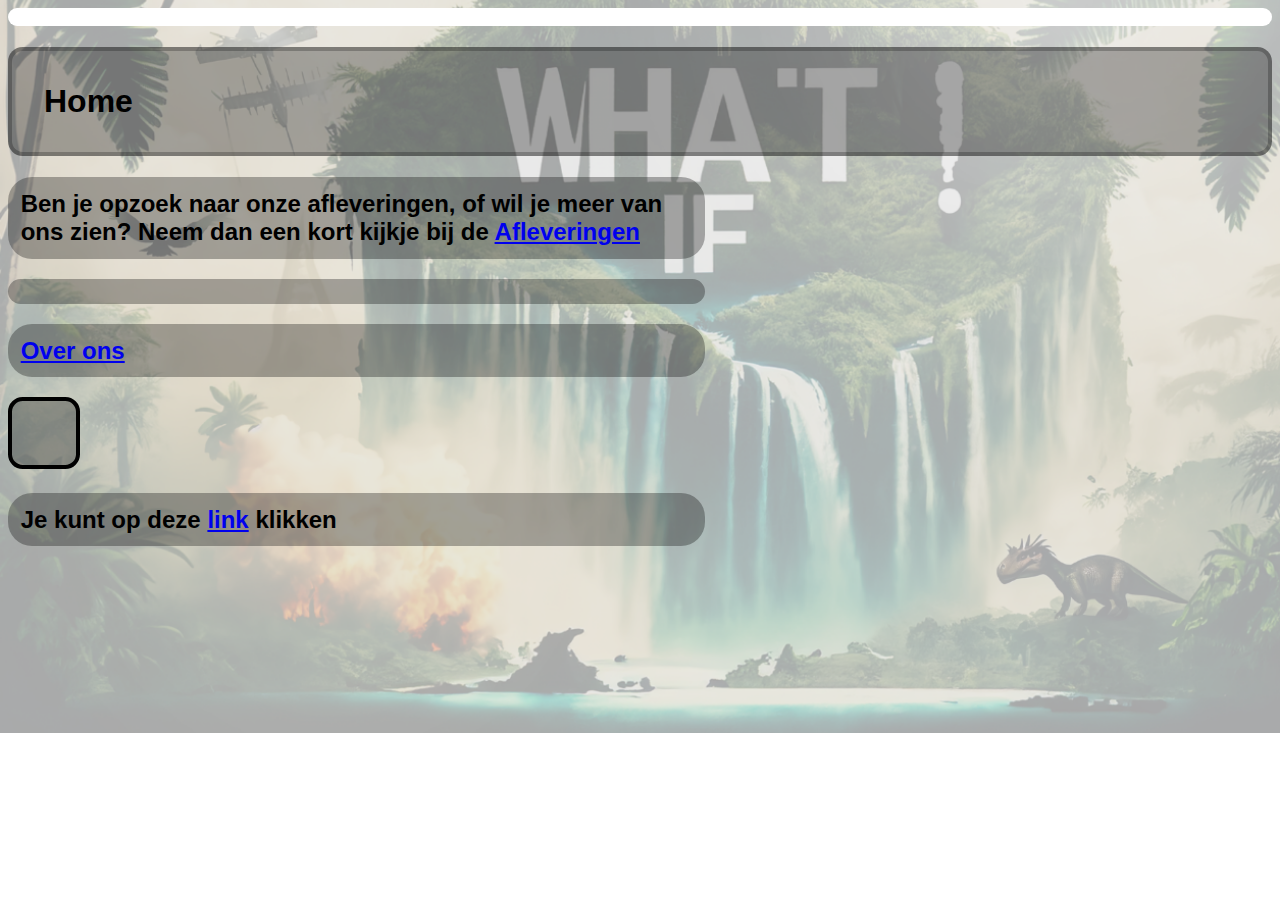
==== index.html @ 4b953792 "Add files via upload" ====
<!DOCTYPE html>
<link rel="stylesheet" href="style.css">
<html lang="en">
<head>
 <meta charset="UTF-8">
<meta name="viewport" content="width=device-width, initial-scale=1.0">
<title>Podcasts</title>

</head>
<nav>
    <a href="h"></a>
</nav>


<body>
    <h1>Home</h1>
    <H2> Ben je opzoek naar onze afleveringen, of wil je meer van ons zien? Neem dan een kort kijkje bij de <a href="afleveringen.html">Afleveringen</a> <h2>
    <h2> <a href="third.html">Over ons</a> </h2>
    
    <img src="images/mochi.gif" alt="">
    
    <h2>Je kunt op deze <a href="https://www.nu.nl/">link</a> klikken</h2>
</body>

</html>
---- style.css ----
body{
    font-family: 'Gill Sans', 'Gill Sans MT', Calibri, 'Trebuchet MS', sans-serif;
    color: rgb(0, 0, 0);

    background-image: url(Screenshot\ 2024-11-29\ 150849.png);
    background-repeat: no-repeat;
    background-position: center;
    background-size: cover;
}
body>img{background-color: rgb(0, 0, 0, 0.300);
    padding: 2em;
    border: 0.5vh solid black;
    border-radius: 2rex;
    transition: all 2s ease;
}

nav{
    background-color: rgb(255, 255, 255);
    padding: 0.3em;
    border: 0.5vh solid rgba(255, 255, 255, 0.475);
    border-radius: 2rex;
}
nav>ul>li>a{
    font-size: larger;
}

ul{
    display: flex;
    flex-direction: row;
    justify-content: left;
    align-items: center;
    list-style-type: none;
}

li{
    margin-right: 7%;
}

nav>ul>li>a>img{
    width: 2em;
}

h1{
    background-color: rgba(0, 0, 0, 0.300);
    padding: 1em;
    border: 0.5vh solid rgba(0, 0, 0, 0.24);
    border-radius: 2rex;
}
h2{
    background-color: rgb(0, 0, 0, 0.300);
    padding: 1ex;
    width: 28em;
    border: 1em;
    border-color: rgba(0, 0, 0, 0.251);
    border-radius: 1em;x`
}

a{
transition: all 1s ease;
}

body>img:hover{
transform: rotate(30deg);
background-color: azure;
}

a:hover{
font-size: larger;
color: rgb(177, 177, 177);
}
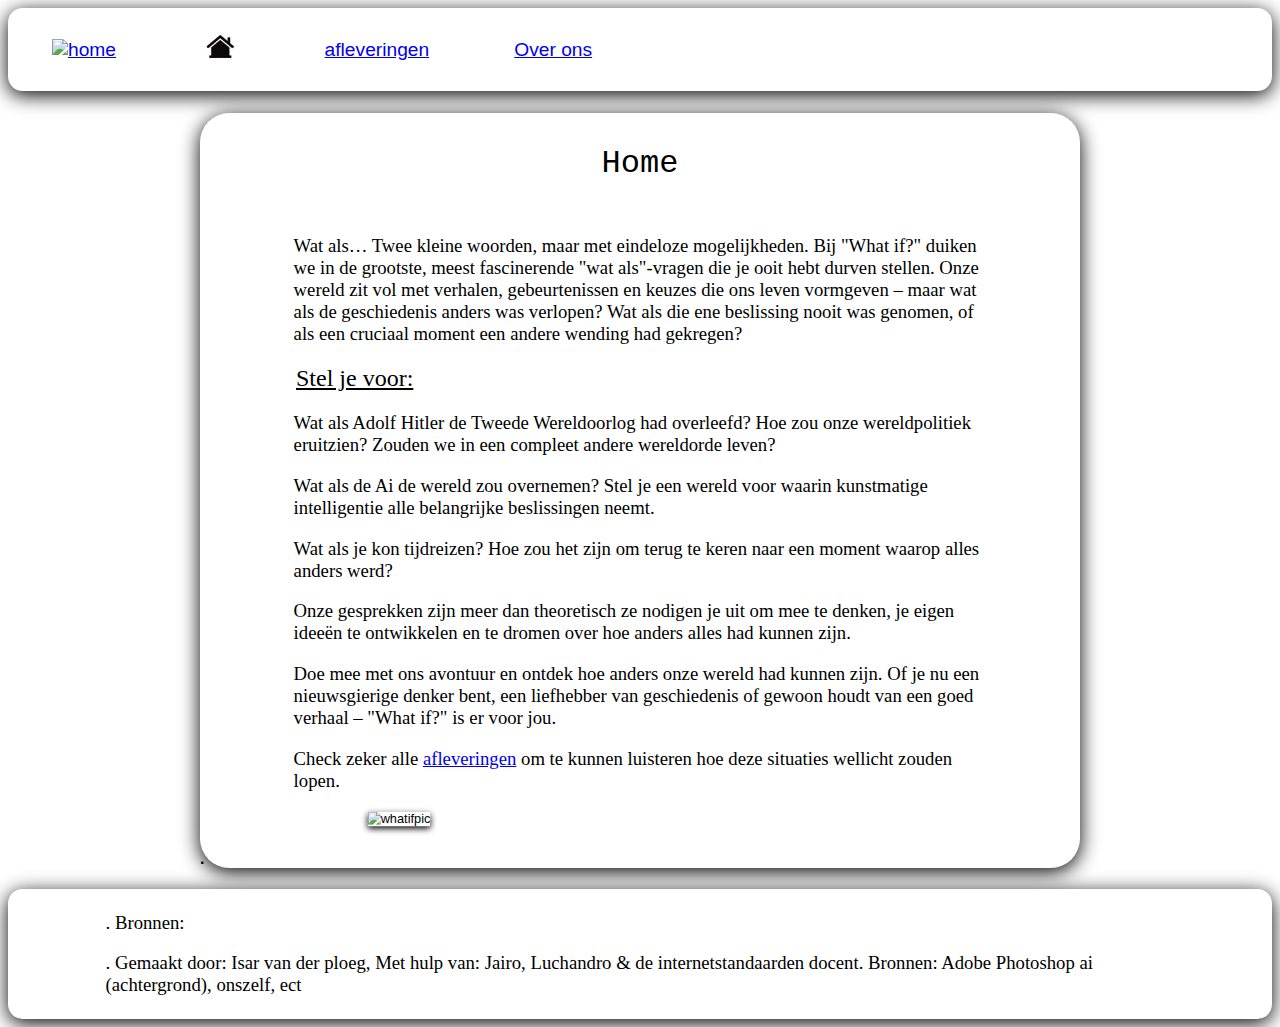
==== commit 5fe29996: "Add files via upload" ====
--- a/index.html
+++ b/index.html
@@ -4,22 +4,61 @@
 <head>
  <meta charset="UTF-8">
 <meta name="viewport" content="width=device-width, initial-scale=1.0">
-<title>Podcasts</title>
+<title>Home</title>
 
 </head>
-<nav>
-    <a href="h"></a>
-</nav>
+
+<body>
+
+<header>
+
+    <nav>
+            <ul>
+                <li><a href="index.html"><img src="images/logooo.png" alt="home"></a></li>
+                <li><a href="index.html"><img src="home-transparent-background-free-png.webp" alt="home"></a></li>
+                <li><a href="afleveringen.html">afleveringen</a></li>
+                <li><a href="over-ons.html">Over ons</a></li>
+            </ul>
+    </nav>
+    
+</header>
 
 
-<body>
+<main>
+    
     <h1>Home</h1>
-    <H2> Ben je opzoek naar onze afleveringen, of wil je meer van ons zien? Neem dan een kort kijkje bij de <a href="afleveringen.html">Afleveringen</a> <h2>
-    <h2> <a href="third.html">Over ons</a> </h2>
+    <h3>
+        Wat als… Twee kleine woorden, maar met eindeloze mogelijkheden. Bij "What if?" duiken we in de grootste, meest fascinerende "wat als"-vragen die je ooit hebt durven stellen.
+
+        Onze wereld zit vol met verhalen, gebeurtenissen en keuzes die ons leven vormgeven – maar wat als de geschiedenis anders was verlopen? Wat als die ene beslissing nooit was genomen, of als een cruciaal moment een andere wending had gekregen?
+    </h3>
+    <h2>Stel je voor:</h2>
+    <h3>Wat als Adolf Hitler de Tweede Wereldoorlog had overleefd? Hoe zou onze wereldpolitiek eruitzien? Zouden we in een compleet andere wereldorde leven?</h3>
+    <h3>Wat als de Ai de wereld zou overnemen? Stel je een wereld voor waarin kunstmatige intelligentie alle belangrijke beslissingen neemt.</h3>
+    <h3>Wat als je kon tijdreizen? Hoe zou het zijn om terug te keren naar een moment waarop alles anders werd?</h3>
+    <h3>Onze gesprekken zijn meer dan theoretisch ze nodigen je uit om mee te denken, je eigen ideeën te ontwikkelen en te dromen over hoe anders alles had kunnen zijn.</h3>
+        
+    <h3>Doe mee met ons avontuur en ontdek hoe anders onze wereld had kunnen zijn. Of je nu een nieuwsgierige denker bent, een liefhebber van geschiedenis of gewoon houdt van een goed verhaal – "What if?" is er voor jou.</h3>
     
-    <img src="images/mochi.gif" alt="">
+    <h3>Check zeker alle <a href="afleveringen.html">afleveringen</a> om te kunnen luisteren hoe deze situaties wellicht zouden lopen.</h3>
     
-    <h2>Je kunt op deze <a href="https://www.nu.nl/">link</a> klikken</h2>
+<div>
+    <img src="images/Screenshot 2024-12-11 144752.png" alt="whatifpic">
+</div>
+
+
+
+
+    <h4>.</h4>
+
+</main>
+
+<footer>
+    <h3>. Bronnen:</h3>
+    <h3>.  Gemaakt door: Isar van der ploeg, Met hulp van: Jairo, Luchandro & de internetstandaarden docent. Bronnen: Adobe Photoshop ai (achtergrond), onszelf, ect</h3>
+</footer>
+
+
 </body>
 
 </html>--- a/style.css
+++ b/style.css
@@ -2,26 +2,41 @@
     font-family: 'Gill Sans', 'Gill Sans MT', Calibri, 'Trebuchet MS', sans-serif;
     color: rgb(0, 0, 0);
 
-    background-image: url(Screenshot\ 2024-11-29\ 150849.png);
+    background-image: url(images/backgroundimg.png);
     background-repeat: no-repeat;
     background-position: center;
     background-size: cover;
 }
-body>img{background-color: rgb(0, 0, 0, 0.300);
-    padding: 2em;
-    border: 0.5vh solid black;
-    border-radius: 2rex;
-    transition: all 2s ease;
-}
 
 nav{
     background-color: rgb(255, 255, 255);
-    padding: 0.3em;
     border: 0.5vh solid rgba(255, 255, 255, 0.475);
     border-radius: 2rex;
+    box-shadow: 0 4px 20px black;
 }
 nav>ul>li>a{
     font-size: larger;
+}
+main{
+    background-color: white;
+    box-shadow: 0 4px 20px black;
+    border-radius: 4rex;
+    width: 55em;
+    margin-left: auto;
+    margin-right: auto;   
+}
+footer{
+    background-color: rgb(255, 255, 255);
+    border: 0.5vh solid rgba(255, 255, 255, 0.475);
+    border-radius: 2rex;
+    box-shadow: 0 4px 20px black;
+}
+footer>h3{
+    margin-left: 5em;
+    margin-right: 5em;
+    font-family: serif;
+    font-size: 17;
+    font-weight: normal;
 }
 
 ul{
@@ -36,35 +51,83 @@
     margin-right: 7%;
 }
 
-nav>ul>li>a>img{
+
+
+nav img{
     width: 2em;
 }
 
-h1{
-    background-color: rgba(0, 0, 0, 0.300);
+
+nav li:nth-of-type(1) img {
+    width: 5em
+}
+
+main>h1{
     padding: 1em;
-    border: 0.5vh solid rgba(0, 0, 0, 0.24);
+    text-align: center;
     border-radius: 2rex;
+    border-radius: 5%;
+    font-family: Courier New, monospace;
+    font-weight: lighter;
+    font-size: xx-large;
 }
-h2{
-    background-color: rgb(0, 0, 0, 0.300);
-    padding: 1ex;
-    width: 28em;
-    border: 1em;
-    border-color: rgba(0, 0, 0, 0.251);
-    border-radius: 1em;x`
+main>h2{
+    margin-left: 4em;
+    margin-right: 4em;
+    font-family: fantasy;
+    font-size: 22;
+    font-weight: normal;
+    font-stretch: extra-condensed;
+    text-decoration: underline;
+}
+main>h3{
+    margin-left: 5em;
+    margin-right: 5em;
+    font-family: serif;
+    font-size: 17;
+    font-weight: normal;
+}
+
+main>img{
+    transition: all 0.5s ease;
+    border-radius: 5%;
+    width: 444;
+    box-shadow: 0 3px 8px black;
+    margin-left: 5em;
+    transition: all 2s ease;
+}
+
+div>img{
+    border-radius: 5%;
+    scale: 0.8;
+    box-shadow: 0 3px 8px black;
+    margin-left: 10em;
+}
+
+main>img:hover{
+    animation-name: animatieee;
+    animation-duration: 2s;
+    animation-iteration-count: infinite;
+    will-change: transform;
 }
 
 a{
 transition: all 1s ease;
 }
 
-body>img:hover{
-transform: rotate(30deg);
-background-color: azure;
+a:hover{
+font-size: 20px;
+color: rgb(177, 177, 177);
 }
 
-a:hover{
-font-size: larger;
-color: rgb(177, 177, 177);
+@keyframes animatieee {
+    0% {scale: 1;}
+    25% {scale: 1.03;}
+    50% {scale: 1;
+        rotate: 1deg;
+    }
+    75% {scale: 1.05;}
+    100% {scale: 1;}
+
+
 }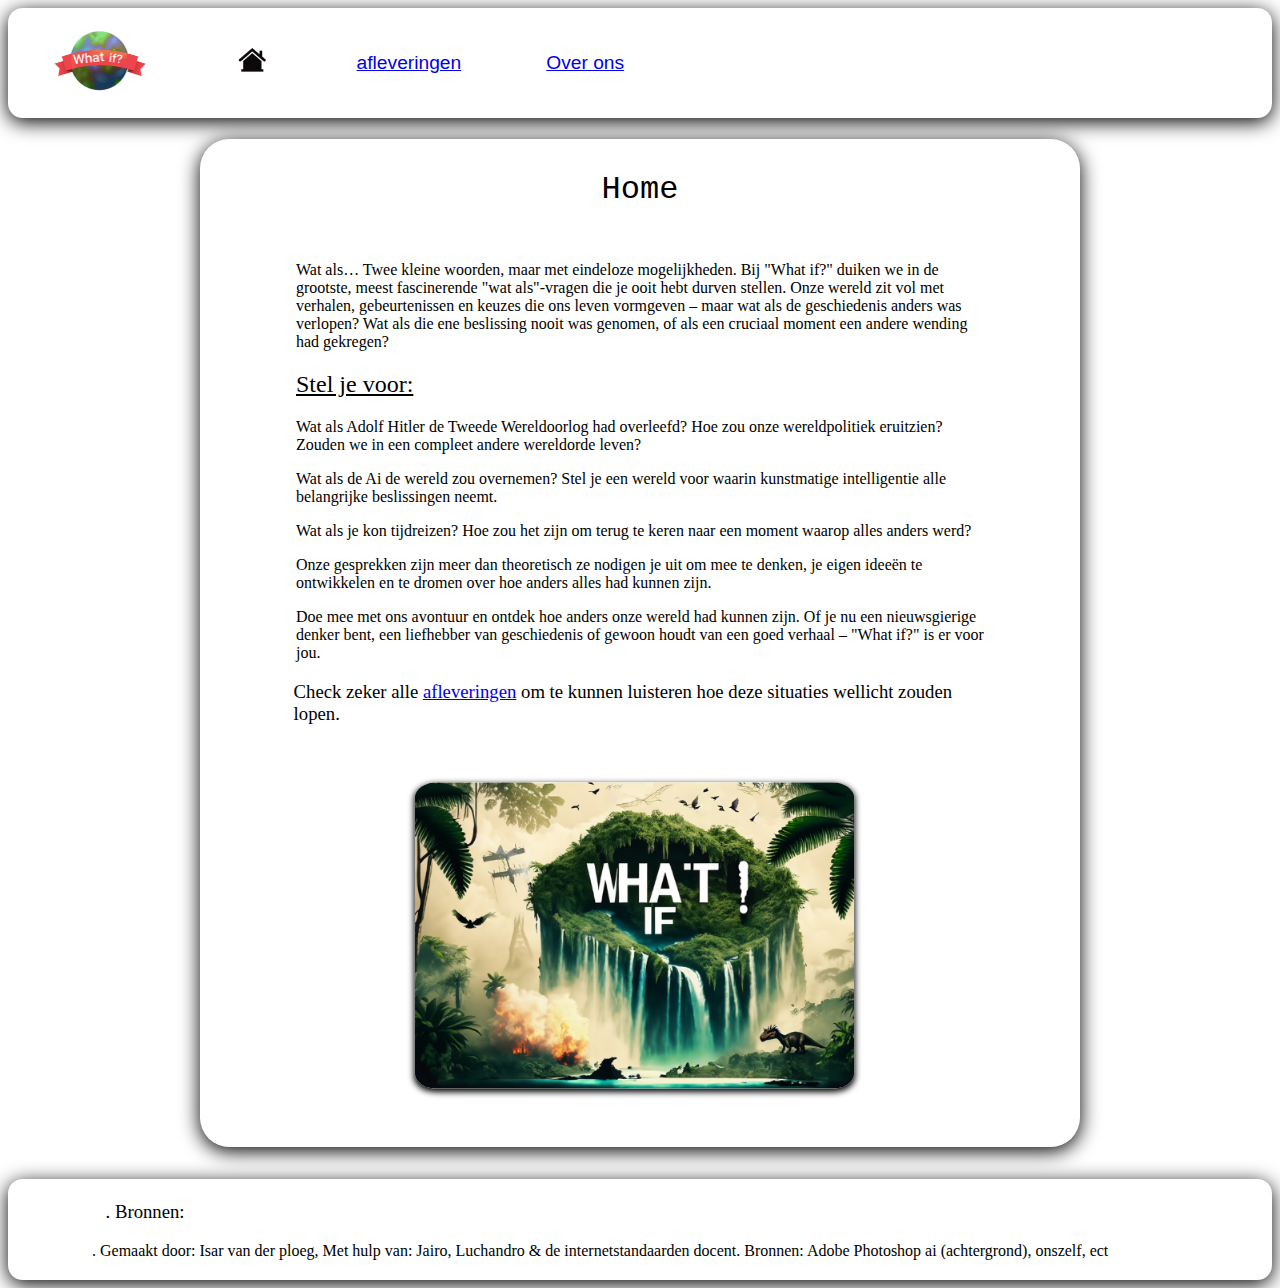
==== commit f55775be: "Add files via upload" ====
--- a/index.html
+++ b/index.html
@@ -1,11 +1,10 @@
-<!DOCTYPE html>
-<link rel="stylesheet" href="style.css">
-<html lang="en">
+﻿<!DOCTYPE html>
+<html lang="nl">
 <head>
- <meta charset="UTF-8">
-<meta name="viewport" content="width=device-width, initial-scale=1.0">
-<title>Home</title>
-
+    <meta charset="UTF-8">
+    <meta name="viewport" content="width=device-width, initial-scale=1.0">
+    <title>Home</title>
+    <link rel="stylesheet" href="style.css">
 </head>
 
 <body>
@@ -23,39 +22,32 @@
     
 </header>
 
-
 <main>
-    
     <h1>Home</h1>
-    <h3>
+    <p>
         Wat als… Twee kleine woorden, maar met eindeloze mogelijkheden. Bij "What if?" duiken we in de grootste, meest fascinerende "wat als"-vragen die je ooit hebt durven stellen.
 
         Onze wereld zit vol met verhalen, gebeurtenissen en keuzes die ons leven vormgeven – maar wat als de geschiedenis anders was verlopen? Wat als die ene beslissing nooit was genomen, of als een cruciaal moment een andere wending had gekregen?
-    </h3>
+    </p>
     <h2>Stel je voor:</h2>
-    <h3>Wat als Adolf Hitler de Tweede Wereldoorlog had overleefd? Hoe zou onze wereldpolitiek eruitzien? Zouden we in een compleet andere wereldorde leven?</h3>
-    <h3>Wat als de Ai de wereld zou overnemen? Stel je een wereld voor waarin kunstmatige intelligentie alle belangrijke beslissingen neemt.</h3>
-    <h3>Wat als je kon tijdreizen? Hoe zou het zijn om terug te keren naar een moment waarop alles anders werd?</h3>
-    <h3>Onze gesprekken zijn meer dan theoretisch ze nodigen je uit om mee te denken, je eigen ideeën te ontwikkelen en te dromen over hoe anders alles had kunnen zijn.</h3>
+    <p>Wat als Adolf Hitler de Tweede Wereldoorlog had overleefd? Hoe zou onze wereldpolitiek eruitzien? Zouden we in een compleet andere wereldorde leven?</p>
+    <p>Wat als de Ai de wereld zou overnemen? Stel je een wereld voor waarin kunstmatige intelligentie alle belangrijke beslissingen neemt.</p>
+    <p>Wat als je kon tijdreizen? Hoe zou het zijn om terug te keren naar een moment waarop alles anders werd?</p>
+    <p>Onze gesprekken zijn meer dan theoretisch ze nodigen je uit om mee te denken, je eigen ideeën te ontwikkelen en te dromen over hoe anders alles had kunnen zijn.</p>
         
-    <h3>Doe mee met ons avontuur en ontdek hoe anders onze wereld had kunnen zijn. Of je nu een nieuwsgierige denker bent, een liefhebber van geschiedenis of gewoon houdt van een goed verhaal – "What if?" is er voor jou.</h3>
+    <p>Doe mee met ons avontuur en ontdek hoe anders onze wereld had kunnen zijn. Of je nu een nieuwsgierige denker bent, een liefhebber van geschiedenis of gewoon houdt van een goed verhaal – "What if?" is er voor jou.</p>
     
     <h3>Check zeker alle <a href="afleveringen.html">afleveringen</a> om te kunnen luisteren hoe deze situaties wellicht zouden lopen.</h3>
     
 <div>
-    <img src="images/Screenshot 2024-12-11 144752.png" alt="whatifpic">
+    <img src="images/whatifpic.png" alt="whatifpic">
 </div>
-
-
-
-
-    <h4>.</h4>
 
 </main>
 
 <footer>
     <h3>. Bronnen:</h3>
-    <h3>.  Gemaakt door: Isar van der ploeg, Met hulp van: Jairo, Luchandro & de internetstandaarden docent. Bronnen: Adobe Photoshop ai (achtergrond), onszelf, ect</h3>
+    <p>.  Gemaakt door: Isar van der ploeg, Met hulp van: Jairo, Luchandro & de internetstandaarden docent. Bronnen: Adobe Photoshop ai (achtergrond), onszelf, ect</p>
 </footer>
 
 
--- a/style.css
+++ b/style.css
@@ -24,7 +24,19 @@
     width: 55em;
     margin-left: auto;
     margin-right: auto;   
+    padding-bottom: 1em;
+    margin-bottom: 2em;
 }
+main>ul>li{
+    margin-top: 1.5em;
+    list-style: none
+}
+main>ul{
+    list-style-type: none;
+    margin: 0;
+    padding: 0;
+}
+ 
 footer{
     background-color: rgb(255, 255, 255);
     border: 0.5vh solid rgba(255, 255, 255, 0.475);
@@ -38,8 +50,15 @@
     font-size: 17;
     font-weight: normal;
 }
+footer>p{
+    margin-left: 5em;
+    margin-right: 5em;
+    font-family: serif;
+    font-size: 17;
+    font-weight: normal;
+}
 
-ul{
+header>nav>ul{
     display: flex;
     flex-direction: row;
     justify-content: left;
@@ -47,10 +66,9 @@
     list-style-type: none;
 }
 
-li{
+header>nav>ul>li{
     margin-right: 7%;
 }
-
 
 
 nav img{
@@ -62,6 +80,15 @@
     width: 5em
 }
 
+main>ul>li>h1{
+    padding: 1em;
+    text-align: center;
+    border-radius: 2rex;
+    border-radius: 5%;
+    font-family: Courier New, monospace;
+    font-weight: lighter;
+    font-size: xx-large;
+}
 main>h1{
     padding: 1em;
     text-align: center;
@@ -70,6 +97,15 @@
     font-family: Courier New, monospace;
     font-weight: lighter;
     font-size: xx-large;
+}
+main>ul>li>h2{
+    margin-left: 4em;
+    margin-right: 4em;
+    font-family: fantasy;
+    font-size: 22;
+    font-weight: normal;
+    font-stretch: extra-condensed;
+    text-decoration: underline;
 }
 main>h2{
     margin-left: 4em;
@@ -80,6 +116,13 @@
     font-stretch: extra-condensed;
     text-decoration: underline;
 }
+main>ul>li>h3{
+    margin-left: 5em;
+    margin-right: 5em;
+    font-family: serif;
+    font-size: 17;
+    font-weight: normal;
+}
 main>h3{
     margin-left: 5em;
     margin-right: 5em;
@@ -87,16 +130,33 @@
     font-size: 17;
     font-weight: normal;
 }
+main>ul>li>p{
+        margin-left: 6em;
+        margin-right: 6em;
+        font-family: serif;
+        font-size: 17;
+        font-weight: normal;
 
-main>img{
+    
+}
+main>p{
+    margin-left: 6em;
+    margin-right: 6em;
+    font-family: serif;
+    font-size: 17;
+    font-weight: normal;
+}
+
+main>ul>li>img{
     transition: all 0.5s ease;
     border-radius: 5%;
-    width: 444;
     box-shadow: 0 3px 8px black;
     margin-left: 5em;
     transition: all 2s ease;
+    padding: 0;
+    width: 60%
 }
-
+    
 div>img{
     border-radius: 5%;
     scale: 0.8;
@@ -104,7 +164,7 @@
     margin-left: 10em;
 }
 
-main>img:hover{
+main>ul>li>img:hover{
     animation-name: animatieee;
     animation-duration: 2s;
     animation-iteration-count: infinite;
@@ -122,12 +182,10 @@
 
 @keyframes animatieee {
     0% {scale: 1;}
-    25% {scale: 1.03;}
+    25% {scale: 1.05;}
     50% {scale: 1;
-        rotate: 1deg;
+        rotate: 2deg;
     }
-    75% {scale: 1.05;}
+    75% {scale: 1.08;}
     100% {scale: 1;}
-
-
 }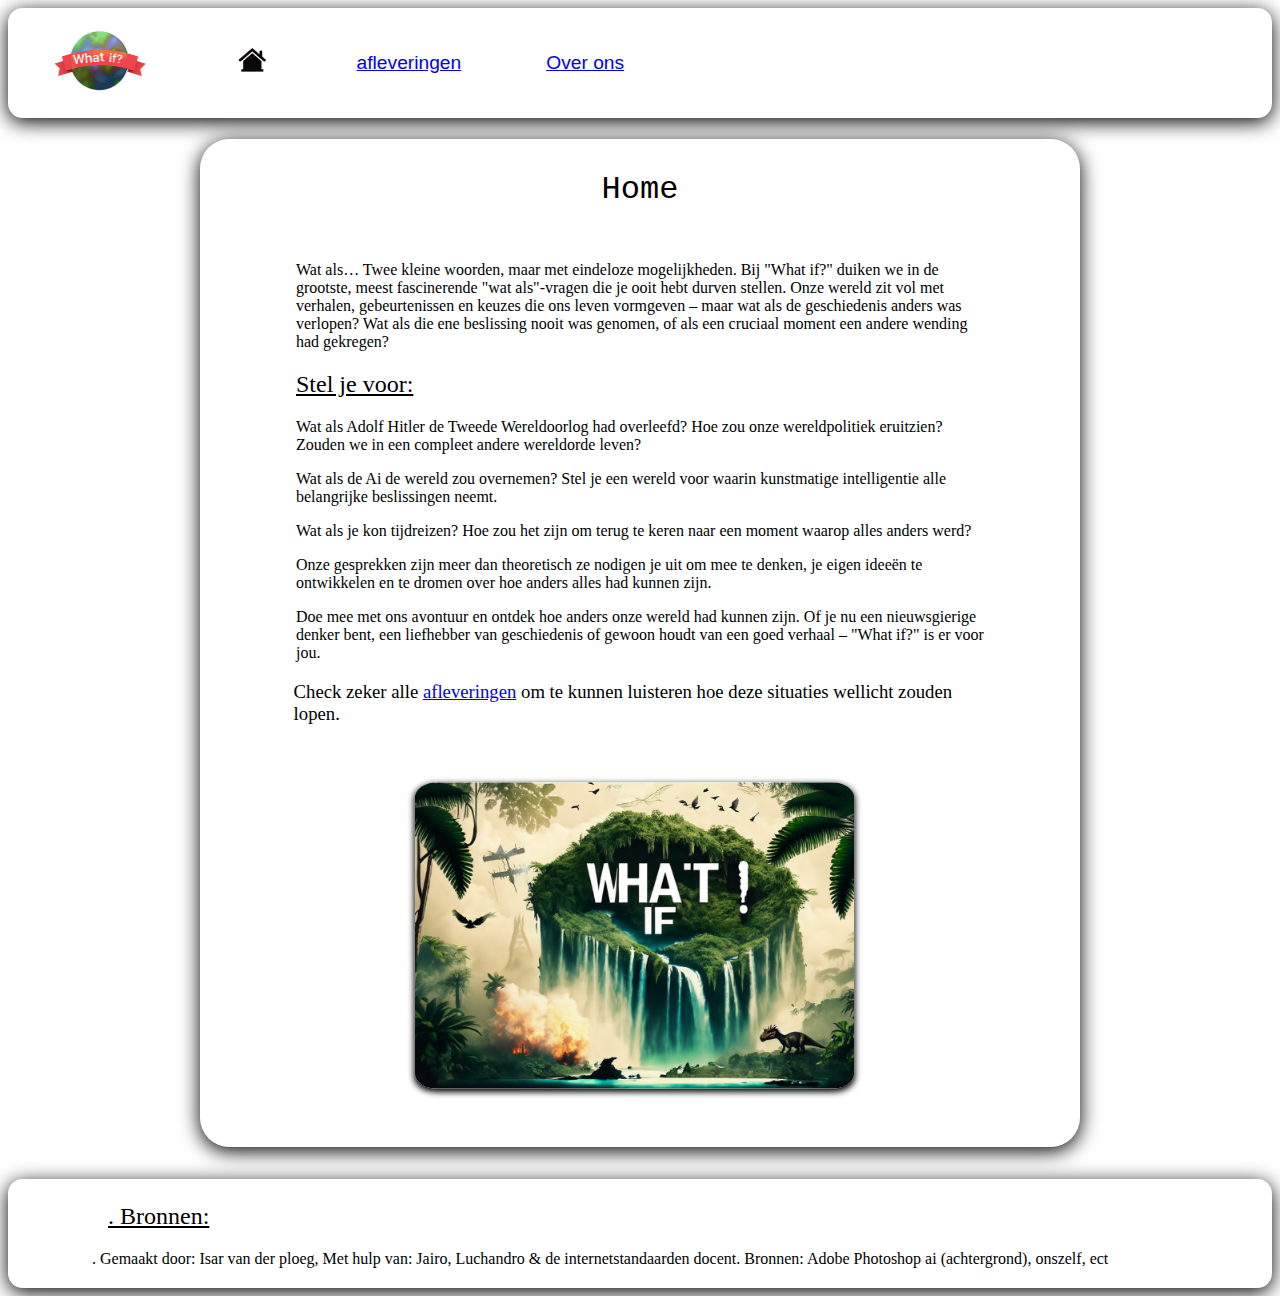
==== commit 1c8ab4a6: "Add files via upload" ====
--- a/index.html
+++ b/index.html
@@ -13,8 +13,8 @@
 
     <nav>
             <ul>
-                <li><a href="index.html"><img src="images/logooo.png" alt="home"></a></li>
-                <li><a href="index.html"><img src="home-transparent-background-free-png.webp" alt="home"></a></li>
+                <li><a href="index.html"><img src="images/logooo.png" alt="What if logo"></a></li>
+                <li><a href="index.html"><img src="home-transparent-background-free-png.webp" alt="home icoontje"></a></li>
                 <li><a href="afleveringen.html">afleveringen</a></li>
                 <li><a href="over-ons.html">Over ons</a></li>
             </ul>
@@ -39,14 +39,14 @@
     
     <h3>Check zeker alle <a href="afleveringen.html">afleveringen</a> om te kunnen luisteren hoe deze situaties wellicht zouden lopen.</h3>
     
-<div>
-    <img src="images/whatifpic.png" alt="whatifpic">
-</div>
+
+    <img class="illustratie" src="images/whatifpic.png" alt="what if illustratie">
+
 
 </main>
 
 <footer>
-    <h3>. Bronnen:</h3>
+    <h2>. Bronnen:</h2>
     <p>.  Gemaakt door: Isar van der ploeg, Met hulp van: Jairo, Luchandro & de internetstandaarden docent. Bronnen: Adobe Photoshop ai (achtergrond), onszelf, ect</p>
 </footer>
 
--- a/style.css
+++ b/style.css
@@ -116,6 +116,15 @@
     font-stretch: extra-condensed;
     text-decoration: underline;
 }
+footer>h2{
+        margin-left: 4em;
+        margin-right: 4em;
+        font-family: fantasy;
+        font-size: 22;
+        font-weight: normal;
+        font-stretch: extra-condensed;
+        text-decoration: underline;
+}
 main>ul>li>h3{
     margin-left: 5em;
     margin-right: 5em;
@@ -157,7 +166,7 @@
     width: 60%
 }
     
-div>img{
+.illustratie {
     border-radius: 5%;
     scale: 0.8;
     box-shadow: 0 3px 8px black;
